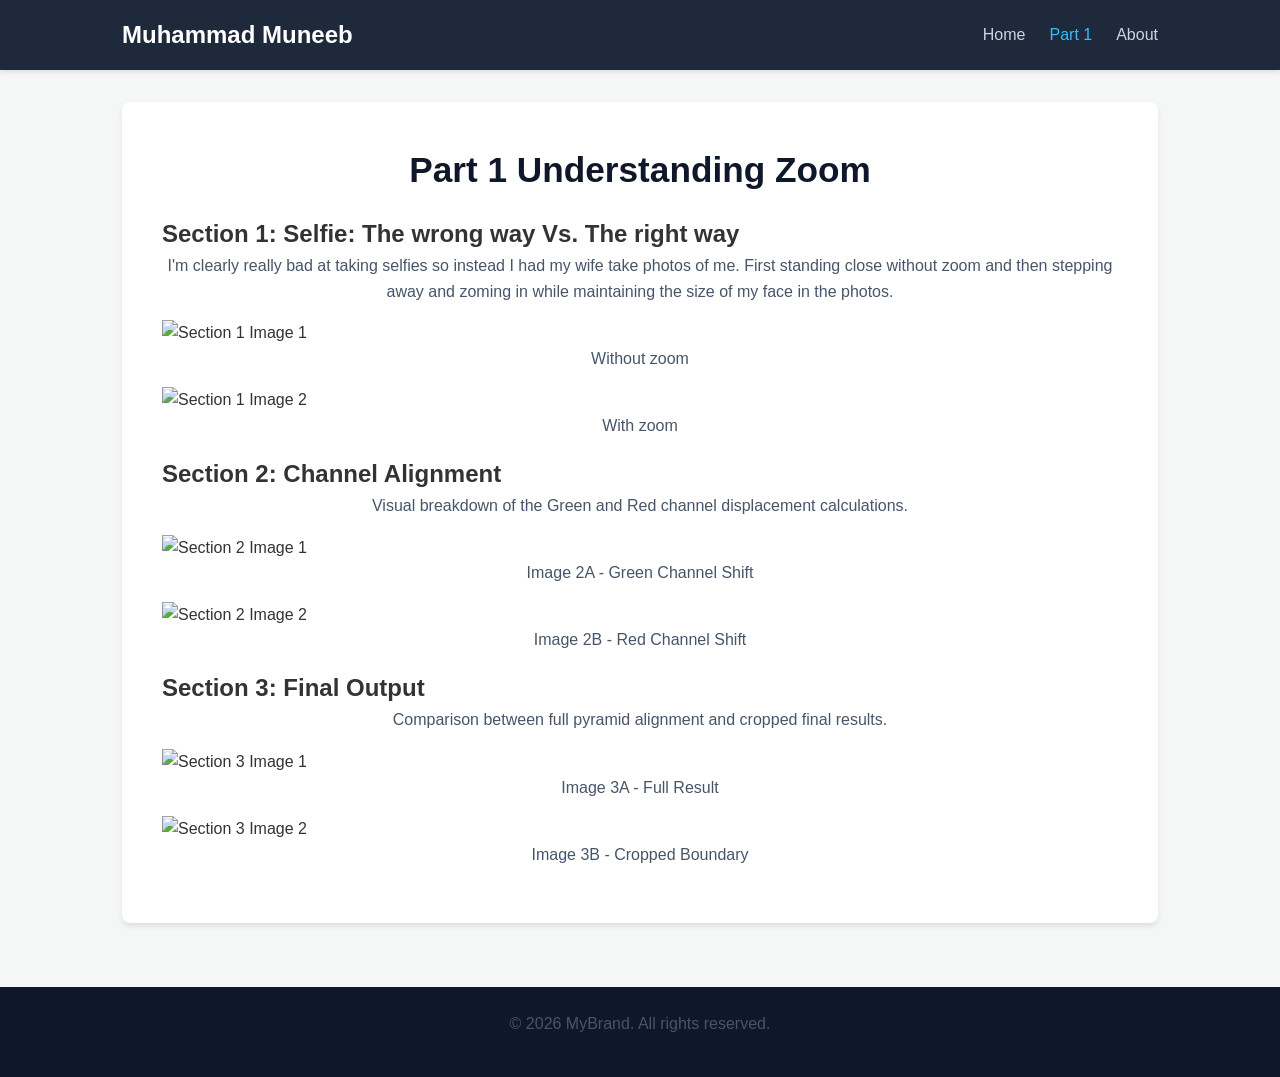
==== Part1.html @ 3f57ae5a "Update Part1.html" ====
<!DOCTYPE html>
<html lang="en">
<head>
    <meta charset="UTF-8">
    <meta name="viewport" content="width=device-width, initial-scale=1.0">
    <title>Part 1 - My Website</title>
    <link rel="stylesheet" href="style.css">
</head>
<body>

    <header>
        <nav>
            <a href="index.html" class="logo">Muhammad Muneeb</a>
            <ul class="nav-links">
                <li><a href="index.html">Home</a></li>
                <li><a href="Part1.html" class="active">Part 1</a></li>
                <li><a href="Part2.html">About</a></li>
            </ul>
        </nav>
    </header>

    <main>
        <div class="card">
            <h1 style="text-align: center;">Part 1 Understanding Zoom</h1>
            
            <!-- SECTION 1 -->
            <div class="section-block">
                <h2 class="section-title">Section 1: Selfie: The wrong way Vs. The right way</h2>
                <p class="section-desc">I'm clearly really bad at taking selfies so instead I had my wife take
                photos of me. First standing close without zoom and then stepping away and zoming in while maintaining 
                the size of my face in the photos. </p>
                
                <div class="image-grid">
                    <div class="image-card">
                        <img src="images/without_zoom.jpeg/400x250" alt="Section 1 Image 1">
                        <p class="image-caption">Without zoom</p>
                    </div>
                    <div class="image-card">
                        <img src="images/with_zoom.jpeg/400x250" alt="Section 1 Image 2">
                        <p class="image-caption">With zoom</p>
                    </div>
                </div>
            </div>

            <!-- SECTION 2 -->
            <div class="section-block">
                <h2 class="section-title">Section 2: Channel Alignment</h2>
                <p class="section-desc">Visual breakdown of the Green and Red channel displacement calculations.</p>
                
                <div class="image-grid">
                    <div class="image-card">
                        <img src="https://via.placeholder.com/400x250" alt="Section 2 Image 1">
                        <p class="image-caption">Image 2A - Green Channel Shift</p>
                    </div>
                    <div class="image-card">
                        <img src="https://via.placeholder.com/400x250" alt="Section 2 Image 2">
                        <p class="image-caption">Image 2B - Red Channel Shift</p>
                    </div>
                </div>
            </div>

            <!-- SECTION 3 -->
            <div class="section-block">
                <h2 class="section-title">Section 3: Final Output</h2>
                <p class="section-desc">Comparison between full pyramid alignment and cropped final results.</p>
                
                <div class="image-grid">
                    <div class="image-card">
                        <img src="https://via.placeholder.com/400x250" alt="Section 3 Image 1">
                        <p class="image-caption">Image 3A - Full Result</p>
                    </div>
                    <div class="image-card">
                        <img src="https://via.placeholder.com/400x250" alt="Section 3 Image 2">
                        <p class="image-caption">Image 3B - Cropped Boundary</p>
                    </div>
                </div>
            </div>

        </div>
    </main>

    <footer>
        <p>&copy; 2026 MyBrand. All rights reserved.</p>
    </footer>

</body>
</html>
---- style.css ----
/* Reset and base styles */
* {
    margin: 0;
    padding: 0;
    box-sizing: border-box;
}

body {
    font-family: 'Segoe UI', Tahoma, Geneva, Verdana, sans-serif;
    line-height: 1.6;
    color: #333;
    background-color: #f4f7f6;
    display: flex;
    flex-direction: column;
    min-height: 100vh;
}

/* Navigation Bar */
header {
    background-color: #1e293b;
    padding: 1rem 0;
    box-shadow: 0 2px 5px rgba(0,0,0,0.1);
}

nav {
    max-width: 1100px;
    margin: 0 auto;
    display: flex;
    justify-content: space-between;
    align-items: center;
    padding: 0 2rem;
}

.logo {
    color: #ffffff;
    font-size: 1.5rem;
    font-weight: bold;
    text-decoration: none;
}

.nav-links {
    list-style: none;
    display: flex;
    gap: 1.5rem;
}

.nav-links a {
    color: #cbd5e1;
    text-decoration: none;
    font-weight: 500;
    transition: color 0.3s ease;
}

.nav-links a:hover,
.nav-links a.active {
    color: #38bdf8;
}

/* Main Container Layout */
main {
    max-width: 1100px;
    margin: 2rem auto;
    padding: 0 2rem;
    flex: 1;
}

.card {
    background: #ffffff;
    padding: 2.5rem;
    border-radius: 8px;
    box-shadow: 0 4px 6px -1px rgba(0, 0, 0, 0.1);
    margin-bottom: 2rem;
    text_align: center;
}

.card h1, 
.card p {
    text-align: center;
    width: 100%;
}

h1 {
    color: #0f172a;
    margin-bottom: 1rem;
    font-size: 2.2rem;
}

p {
    margin-bottom: 1rem;
    color: #475569;
}

/* Primary Button Style */
.btn {
    display: inline-block;
    background-color: #0284c7;
    color: #ffffff;
    padding: 0.75rem 1.5rem;
    border-radius: 6px;
    text-decoration: none;
    font-weight: 600;
    transition: background-color 0.3s ease;
    margin-top: 1rem;
}

.btn:hover {
    background-color: #0369a1;
}

/* Contact Form Styling */
.form-group {
    margin-bottom: 1.2rem;
}

.form-group label {
    display: block;
    margin-bottom: 0.5rem;
    font-weight: 600;
    color: #334155;
}

.form-group input,
.form-group textarea {
    width: 100%;
    padding: 0.75rem;
    border: 1px solid #cbd5e1;
    border-radius: 6px;
    font-family: inherit;
    font-size: 1rem;
}

.form-group input:focus,
.form-group textarea:focus {
    outline: none;
    border-color: #0284c7;
}

/* Footer */
footer {
    background-color: #0f172a;
    color: #94a3b8;
    text-align: center;
    padding: 1.5rem 0;
    margin-top: auto;
}
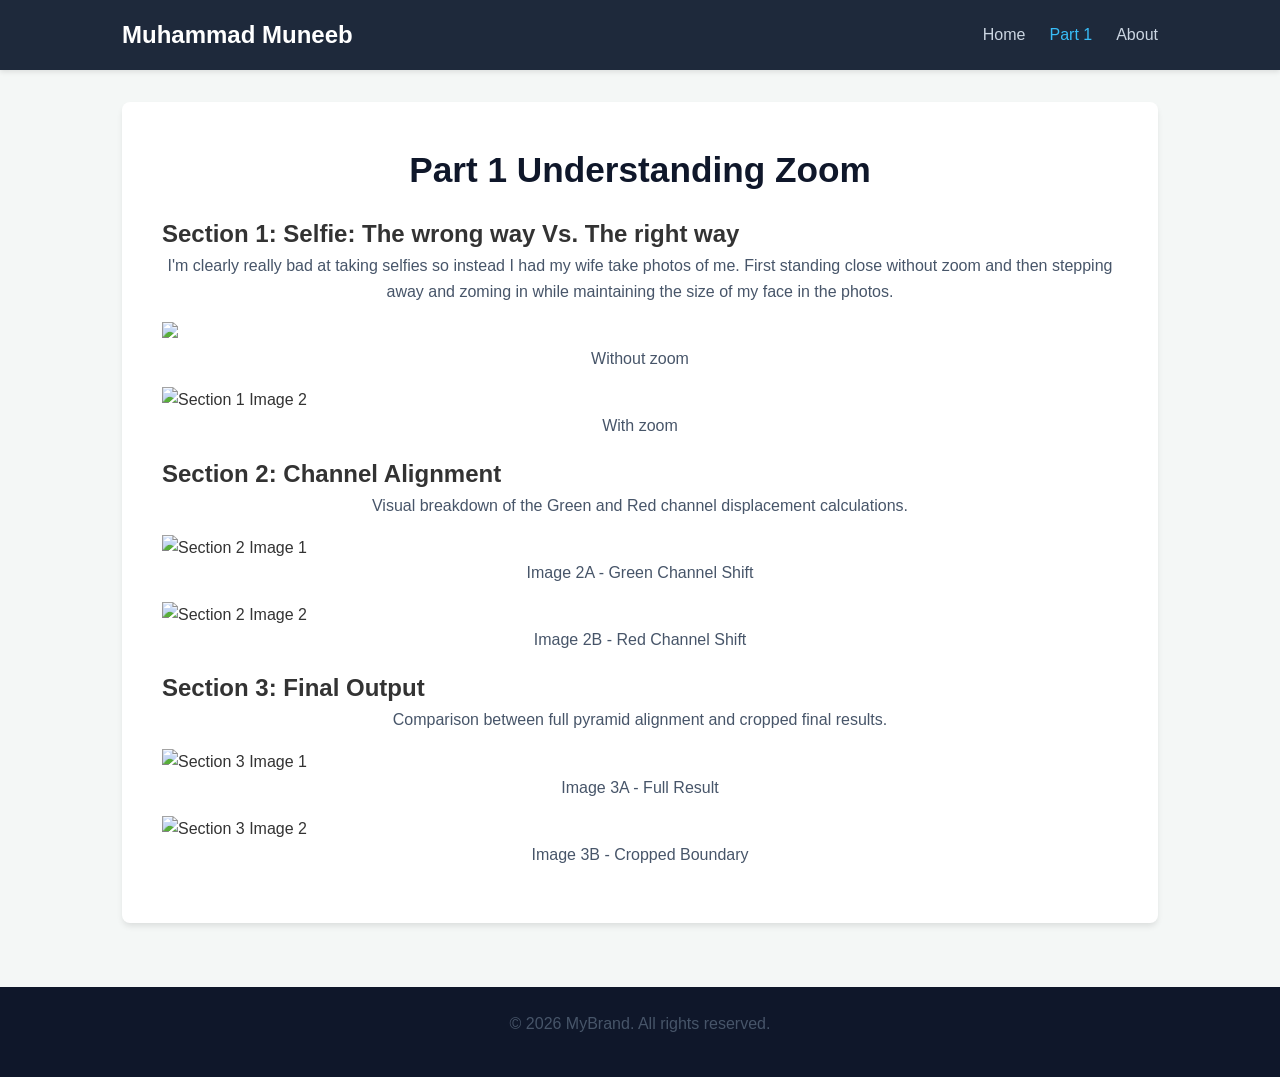
==== commit 4a970948: "Update Part1.html" ====
--- a/Part1.html
+++ b/Part1.html
@@ -32,7 +32,7 @@
                 
                 <div class="image-grid">
                     <div class="image-card">
-                        <img src="images/without_zoom.jpeg/400x250" alt="Section 1 Image 1">
+                        <img src="images/without_zoom.jpeg/400x250">
                         <p class="image-caption">Without zoom</p>
                     </div>
                     <div class="image-card">
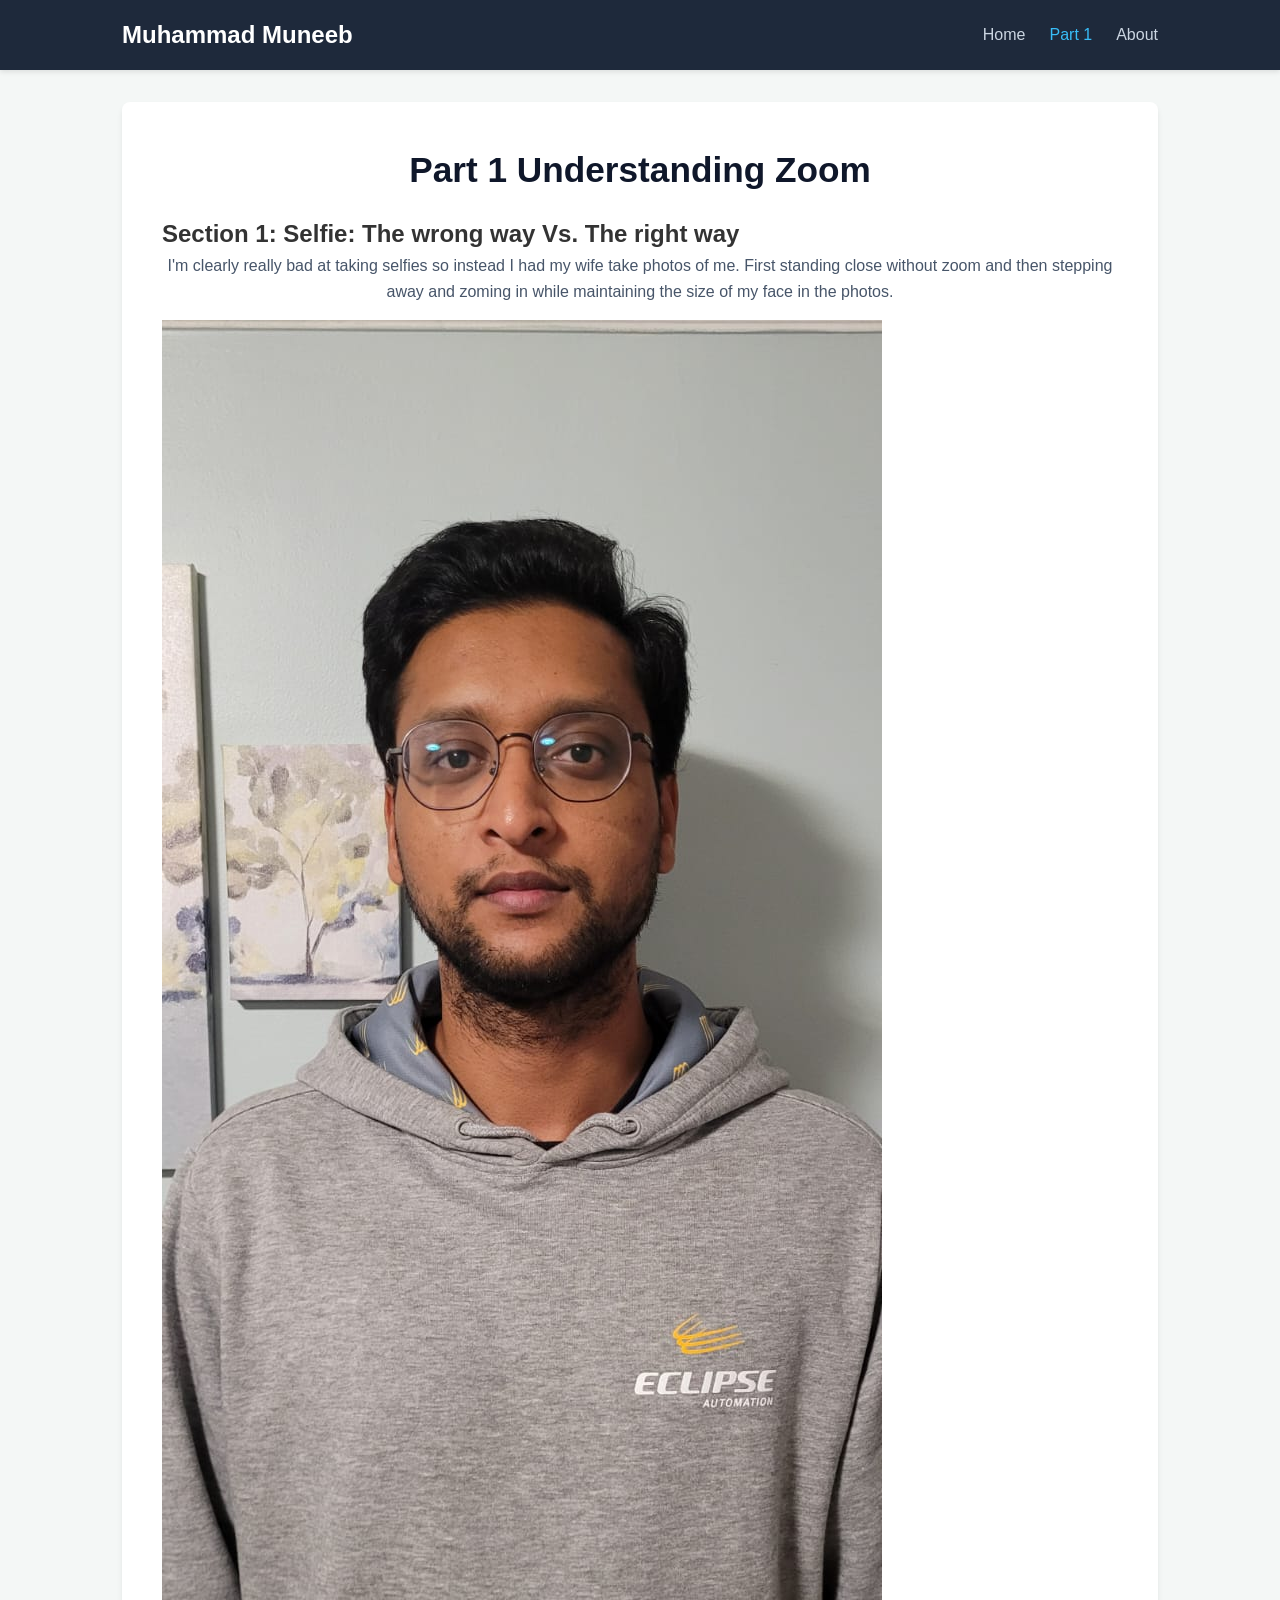
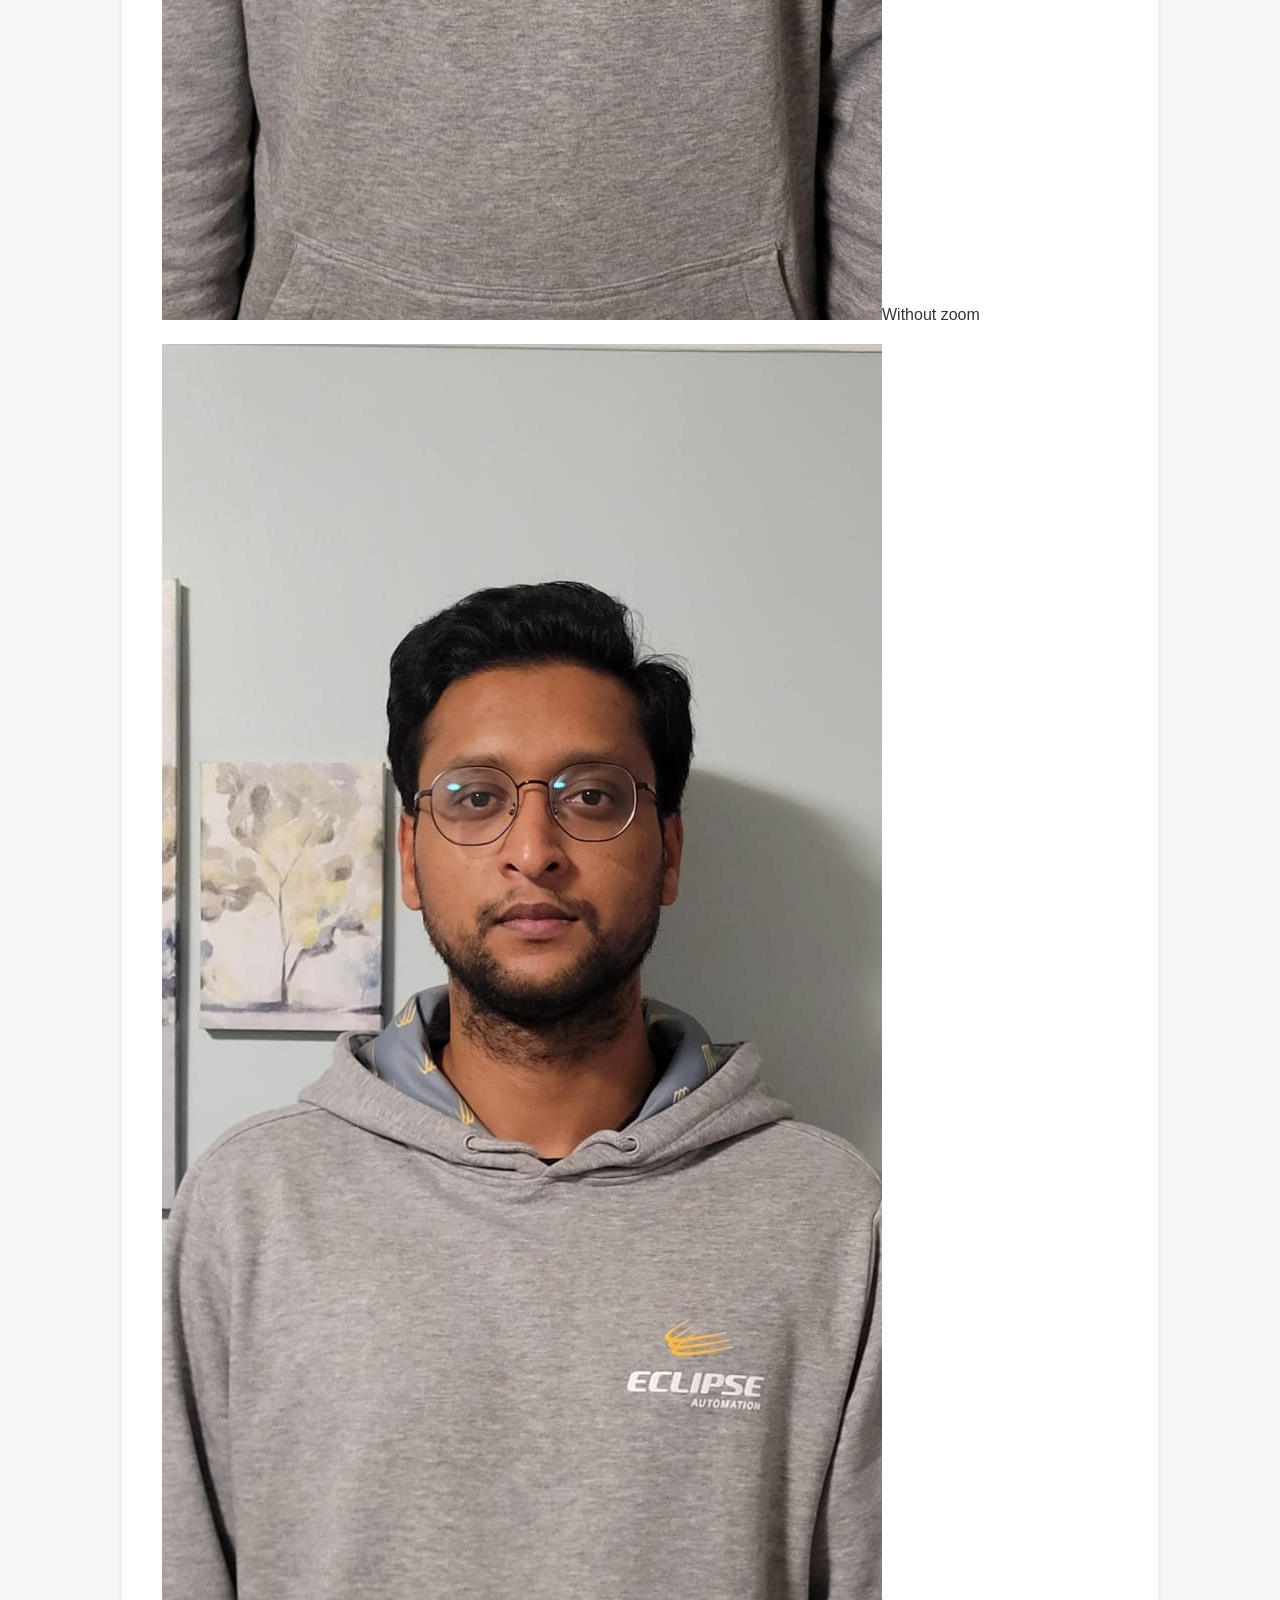
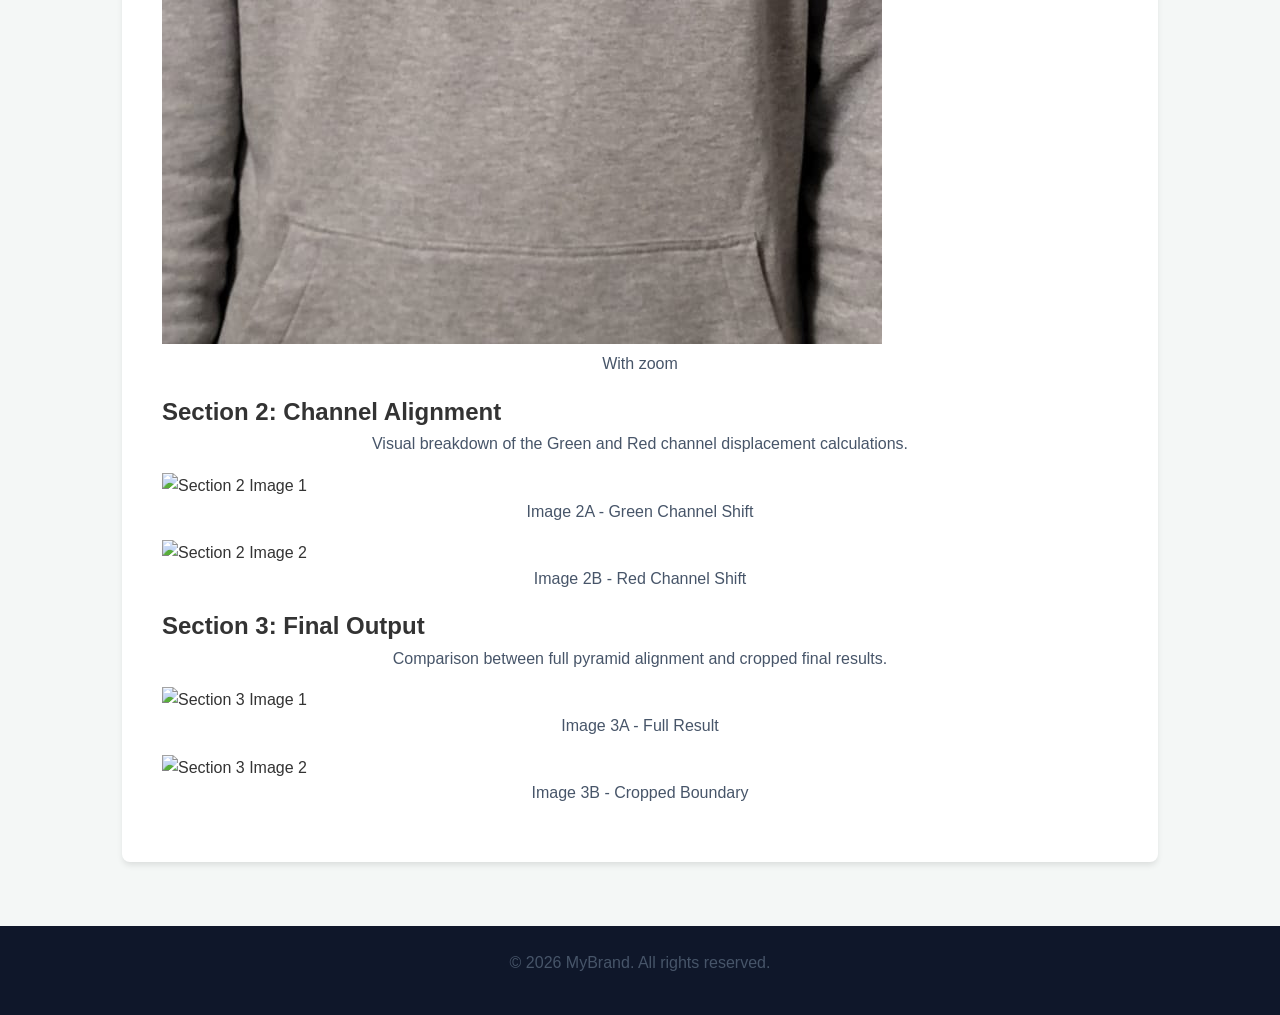
==== commit 1e978ad5: "Update Part1.html" ====
--- a/Part1.html
+++ b/Part1.html
@@ -32,11 +32,11 @@
                 
                 <div class="image-grid">
                     <div class="image-card">
-                        <img src="images/without_zoom.jpeg/400x250">
+                        <img src="images/without_zoom.jpeg" alt="Without Zoom>
                         <p class="image-caption">Without zoom</p>
                     </div>
                     <div class="image-card">
-                        <img src="images/with_zoom.jpeg/400x250" alt="Section 1 Image 2">
+                        <img src="images/with_zoom.jpeg" alt="With Zoom">
                         <p class="image-caption">With zoom</p>
                     </div>
                 </div>
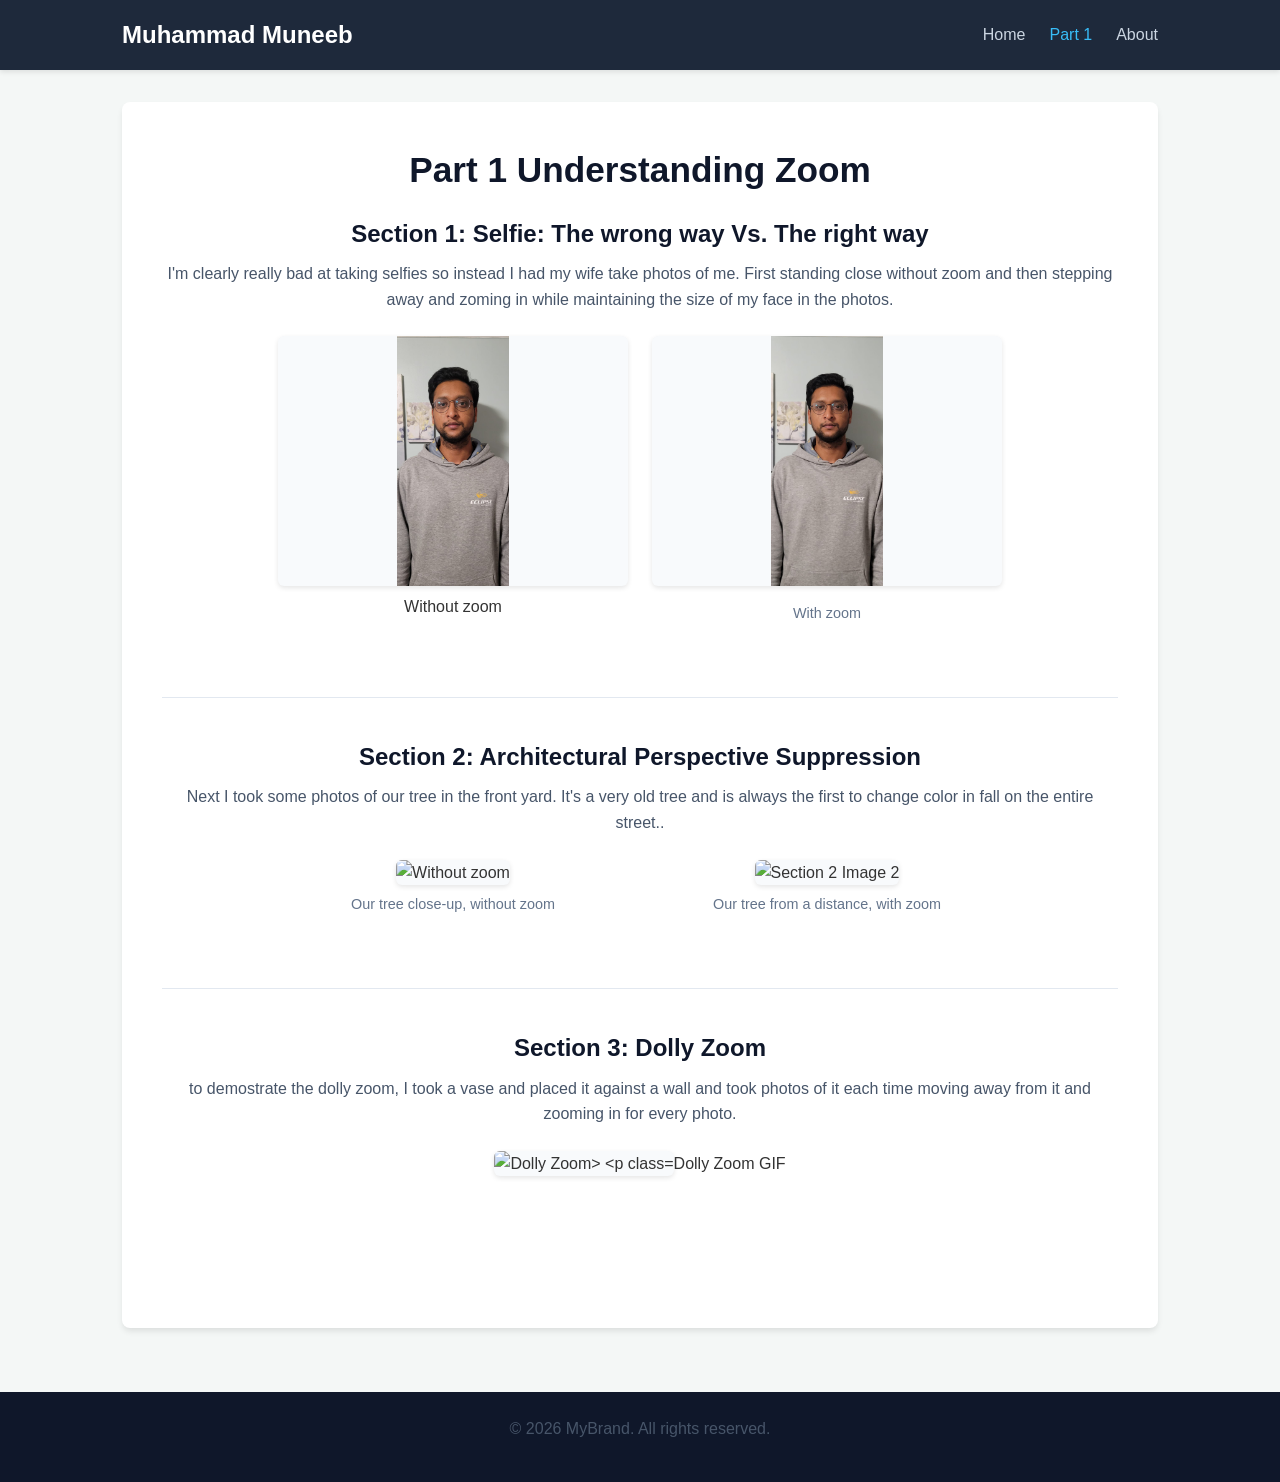
==== commit f8df15be: "Update Part1.html" ====
--- a/Part1.html
+++ b/Part1.html
@@ -44,34 +44,30 @@
 
             <!-- SECTION 2 -->
             <div class="section-block">
-                <h2 class="section-title">Section 2: Channel Alignment</h2>
-                <p class="section-desc">Visual breakdown of the Green and Red channel displacement calculations.</p>
+                <h2 class="section-title">Section 2: Architectural Perspective Suppression</h2>
+                <p class="section-desc">Next I took some photos of our tree in the front yard. It's a very old tree and is always the first to change color in fall on the entire street..</p>
                 
                 <div class="image-grid">
                     <div class="image-card">
-                        <img src="https://via.placeholder.com/400x250" alt="Section 2 Image 1">
-                        <p class="image-caption">Image 2A - Green Channel Shift</p>
+                        <img src="images/without_zoom_nature.jpeg" alt="Without zoom">
+                        <p class="image-caption">Our tree close-up, without zoom</p>
                     </div>
                     <div class="image-card">
-                        <img src="https://via.placeholder.com/400x250" alt="Section 2 Image 2">
-                        <p class="image-caption">Image 2B - Red Channel Shift</p>
+                        <img src="images/with_zoom_nature.jpeg" alt="Section 2 Image 2">
+                        <p class="image-caption">Our tree from a distance, with zoom</p>
                     </div>
                 </div>
             </div>
 
             <!-- SECTION 3 -->
             <div class="section-block">
-                <h2 class="section-title">Section 3: Final Output</h2>
-                <p class="section-desc">Comparison between full pyramid alignment and cropped final results.</p>
+                <h2 class="section-title">Section 3: Dolly Zoom</h2>
+                <p class="section-desc">to demostrate the dolly zoom, I took a vase and placed it against a wall and took photos of it each time moving away from it and zooming in for every photo.</p>
                 
                 <div class="image-grid">
                     <div class="image-card">
-                        <img src="https://via.placeholder.com/400x250" alt="Section 3 Image 1">
-                        <p class="image-caption">Image 3A - Full Result</p>
-                    </div>
-                    <div class="image-card">
-                        <img src="https://via.placeholder.com/400x250" alt="Section 3 Image 2">
-                        <p class="image-caption">Image 3B - Cropped Boundary</p>
+                        <img src="images/dolly_zoom" alt="Dolly Zoom>
+                        <p class="image-caption">Dolly Zoom GIF</p>
                     </div>
                 </div>
             </div>
--- a/style.css
+++ b/style.css
@@ -1,4 +1,6 @@
-/* Reset and base styles */
+/* ==========================================================================
+   1. RESET & BASE STYLES
+   ========================================================================== */
 * {
     margin: 0;
     padding: 0;
@@ -15,7 +17,9 @@
     min-height: 100vh;
 }
 
-/* Navigation Bar */
+/* ==========================================================================
+   2. NAVIGATION BAR
+   ========================================================================== */
 header {
     background-color: #1e293b;
     padding: 1rem 0;
@@ -56,12 +60,15 @@
     color: #38bdf8;
 }
 
-/* Main Container Layout */
+/* ==========================================================================
+   3. MAIN CONTENT CONTAINER & CARD
+   ========================================================================== */
 main {
     max-width: 1100px;
     margin: 2rem auto;
     padding: 0 2rem;
     flex: 1;
+    width: 100%;
 }
 
 .card {
@@ -70,19 +77,14 @@
     border-radius: 8px;
     box-shadow: 0 4px 6px -1px rgba(0, 0, 0, 0.1);
     margin-bottom: 2rem;
-    text_align: center;
-}
-
-.card h1, 
-.card p {
-    text-align: center;
-    width: 100%;
+    text-align: center; /* Centers all inner headings, body text, and inline containers */
 }
 
 h1 {
     color: #0f172a;
     margin-bottom: 1rem;
     font-size: 2.2rem;
+    text-align: center;
 }
 
 p {
@@ -90,7 +92,9 @@
     color: #475569;
 }
 
-/* Primary Button Style */
+/* ==========================================================================
+   4. BUTTONS & FORMS
+   ========================================================================== */
 .btn {
     display: inline-block;
     background-color: #0284c7;
@@ -101,15 +105,17 @@
     font-weight: 600;
     transition: background-color 0.3s ease;
     margin-top: 1rem;
+    border: none;
+    cursor: pointer;
 }
 
 .btn:hover {
     background-color: #0369a1;
 }
 
-/* Contact Form Styling */
 .form-group {
     margin-bottom: 1.2rem;
+    text-align: left; /* Keeps form labels/inputs aligned left inside centered cards */
 }
 
 .form-group label {
@@ -135,7 +141,70 @@
     border-color: #0284c7;
 }
 
-/* Footer */
+/* ==========================================================================
+   5. SECTIONS & SIDE-BY-SIDE IMAGE GRID (UPDATED)
+   ========================================================================== */
+.section-block {
+    margin-bottom: 2.5rem;
+    padding-bottom: 2rem;
+    border-bottom: 1px solid #e2e8f0;
+}
+
+.section-block:last-child {
+    border-bottom: none;
+}
+
+.section-title {
+    font-size: 1.5rem;
+    color: #0f172a;
+    margin-bottom: 0.5rem;
+    text-align: center;
+}
+
+.section-desc {
+    color: #475569;
+    margin-bottom: 1.5rem;
+    text-align: center;
+}
+
+/* Horizontal flexbox container for images */
+.image-grid {
+    display: flex;
+    flex-direction: row;       /* Forces side-by-side alignment */
+    justify-content: center;   /* Centers the image pair horizontally */
+    align-items: flex-start;   /* Aligns top borders cleanly */
+    gap: 1.5rem;               /* Space between left and right image cards */
+    max-width: 800px;          /* Restricts total grid width so images stay controlled */
+    margin: 1.5rem auto;       /* Centers the container within the card */
+}
+
+/* Individual card wrapper for each image */
+.image-card {
+    flex: 1;                   /* Gives each image equal 50% width allocation */
+    max-width: 350px;          /* Prevents individual images from expanding too large */
+    text-align: center;
+}
+
+/* Responsive image sizing controls */
+.image-card img {
+    width: 100%;               /* Fills the image-card container width */
+    max-height: 250px;         /* Caps vertical growth to prevent tall images taking over */
+    object-fit: contain;       /* Preserves exact image aspect ratio without cropping borders */
+    border-radius: 6px;
+    box-shadow: 0 2px 5px rgba(0, 0, 0, 0.1);
+    background-color: #f8fafc; /* Subtle background for transparent/cropped images */
+}
+
+.image-caption {
+    font-size: 0.9rem;
+    color: #64748b;
+    margin-top: 0.5rem;
+    text-align: center;
+}
+
+/* ==========================================================================
+   6. FOOTER & RESPONSIVE BREAKPOINTS
+   ========================================================================== */
 footer {
     background-color: #0f172a;
     color: #94a3b8;
@@ -143,3 +212,16 @@
     padding: 1.5rem 0;
     margin-top: auto;
 }
+
+/* Mobile Responsiveness: Stack images vertically on small mobile screens */
+@media (max-width: 600px) {
+    .image-grid {
+        flex-direction: column;
+        align-items: center;
+    }
+    
+    .image-card {
+        width: 100%;
+        max-width: 100%;
+    }
+}
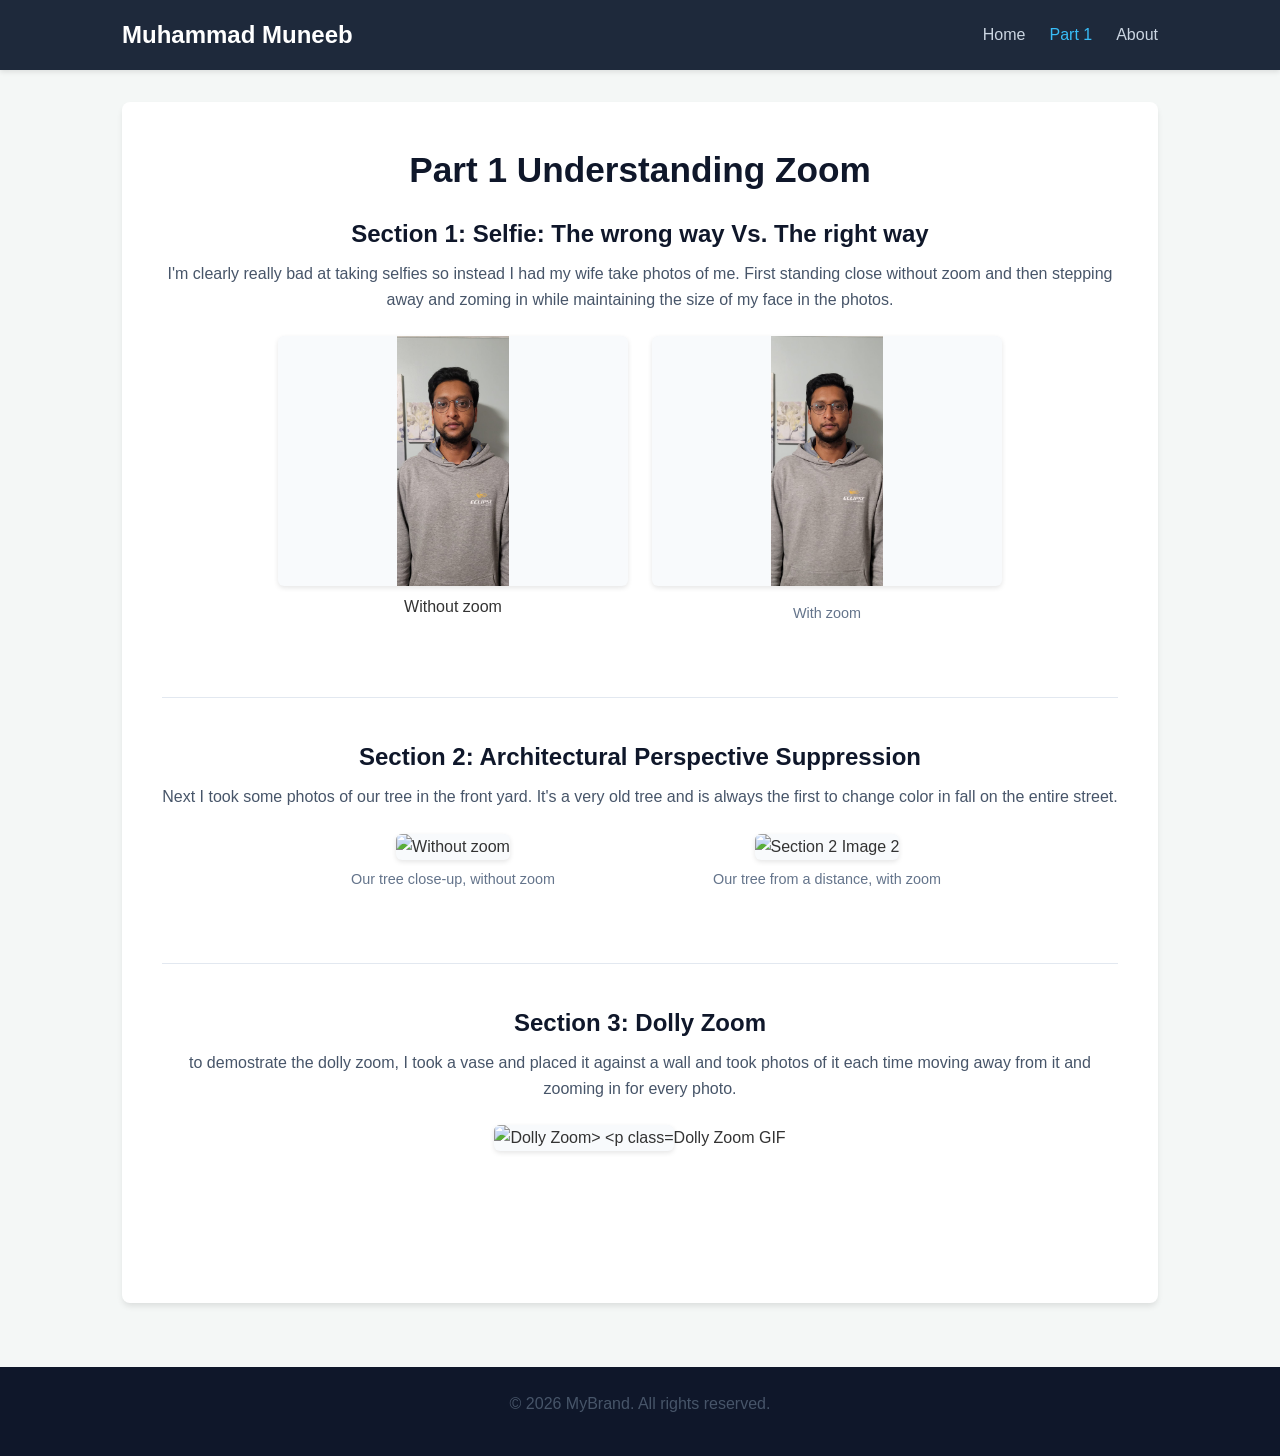
==== commit 48b951e3: "Update Part1.html" ====
--- a/Part1.html
+++ b/Part1.html
@@ -45,7 +45,7 @@
             <!-- SECTION 2 -->
             <div class="section-block">
                 <h2 class="section-title">Section 2: Architectural Perspective Suppression</h2>
-                <p class="section-desc">Next I took some photos of our tree in the front yard. It's a very old tree and is always the first to change color in fall on the entire street..</p>
+                <p class="section-desc">Next I took some photos of our tree in the front yard. It's a very old tree and is always the first to change color in fall on the entire street.</p>
                 
                 <div class="image-grid">
                     <div class="image-card">
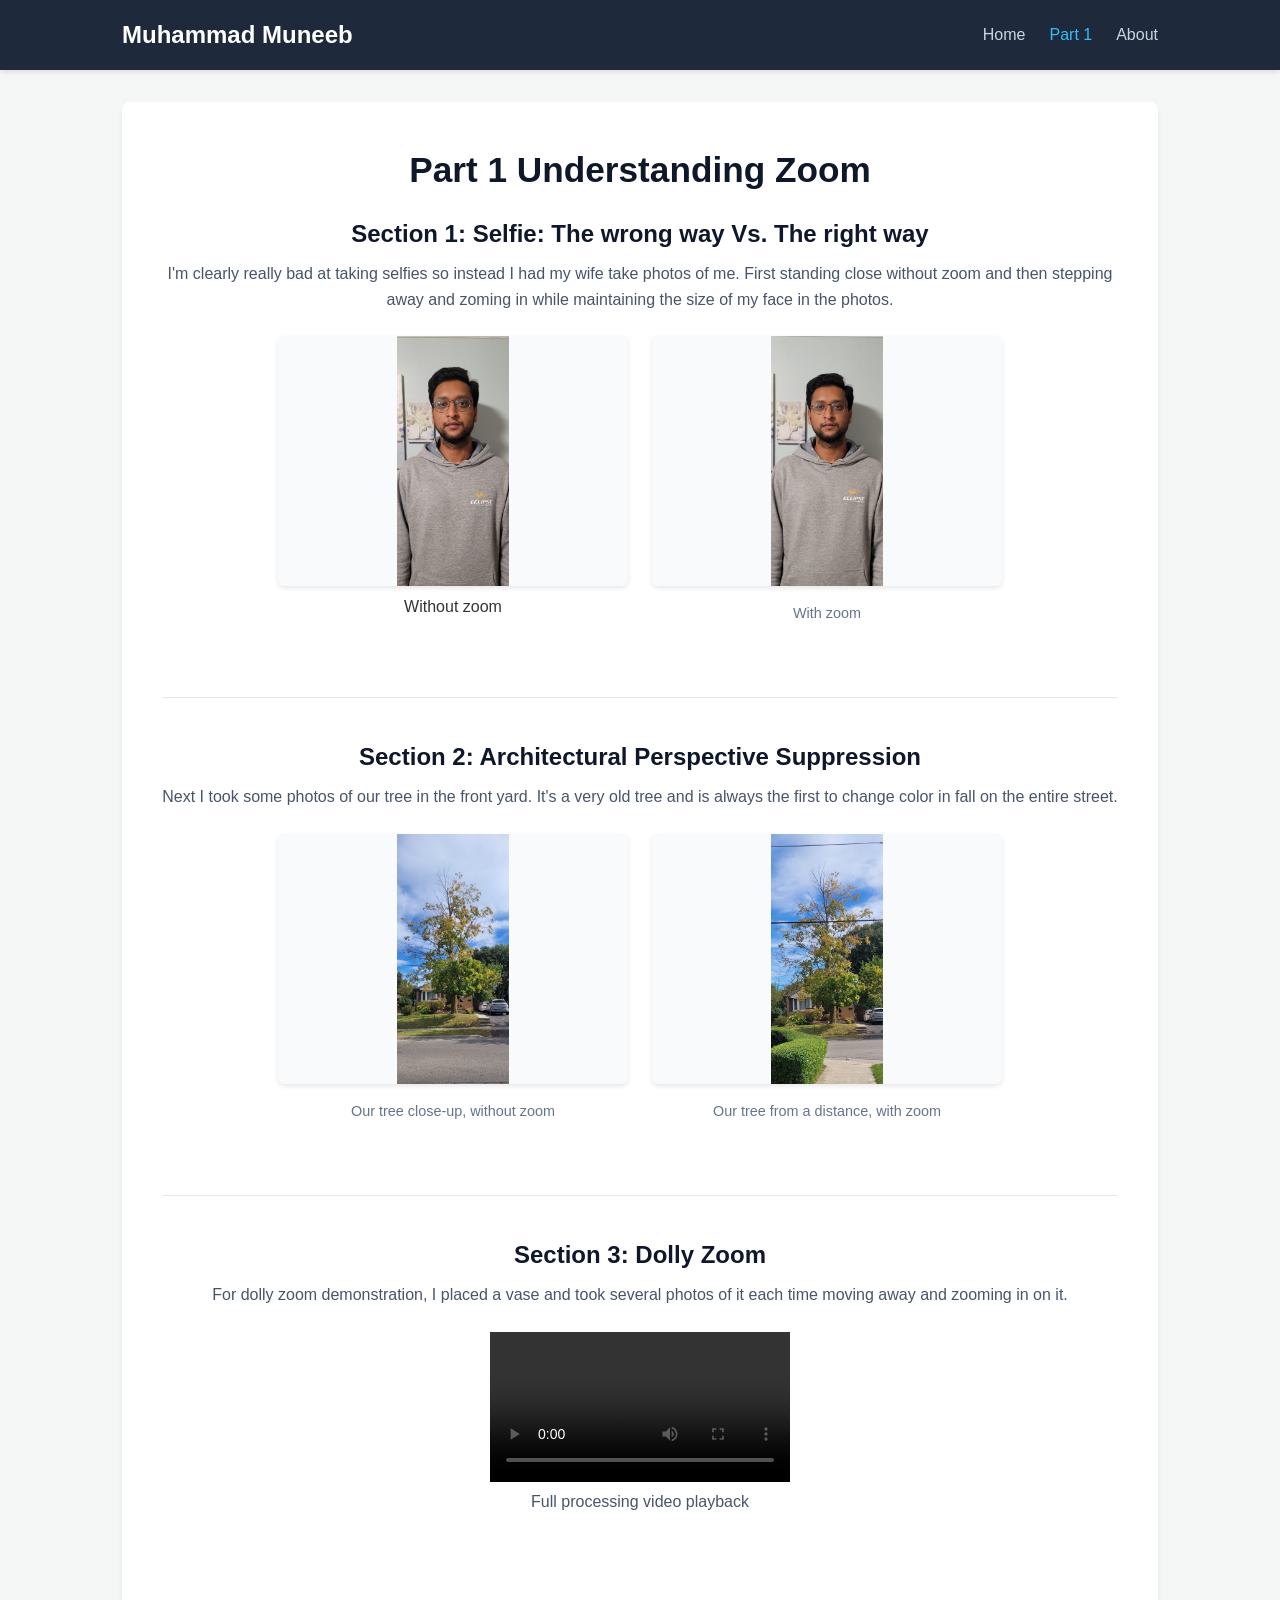
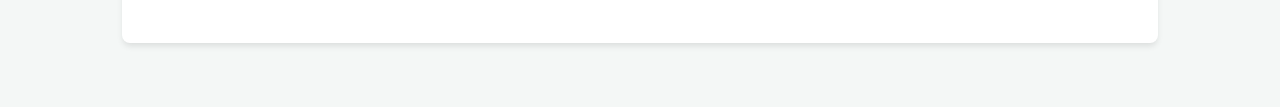
==== commit 7ddf9152: "Update Part1.html" ====
--- a/Part1.html
+++ b/Part1.html
@@ -49,35 +49,32 @@
                 
                 <div class="image-grid">
                     <div class="image-card">
-                        <img src="images/without_zoom_nature.jpeg" alt="Without zoom">
+                        <img src="images/without_zoom_urban.jpeg" alt="Without zoom">
                         <p class="image-caption">Our tree close-up, without zoom</p>
                     </div>
                     <div class="image-card">
-                        <img src="images/with_zoom_nature.jpeg" alt="Section 2 Image 2">
+                        <img src="images/with_zoom_urban.jpeg" alt="Section 2 Image 2">
                         <p class="image-caption">Our tree from a distance, with zoom</p>
                     </div>
                 </div>
             </div>
 
             <!-- SECTION 3 -->
+            <!-- SECTION 3: Video Demonstration -->
             <div class="section-block">
                 <h2 class="section-title">Section 3: Dolly Zoom</h2>
-                <p class="section-desc">to demostrate the dolly zoom, I took a vase and placed it against a wall and took photos of it each time moving away from it and zooming in for every photo.</p>
+                <p class="section-desc">For dolly zoom demonstration, I placed a vase and took several photos of it each time moving away and zooming in on it.</p>
                 
-                <div class="image-grid">
-                    <div class="image-card">
-                        <img src="images/dolly_zoom" alt="Dolly Zoom>
-                        <p class="image-caption">Dolly Zoom GIF</p>
-                    </div>
+                <div class="video-container">
+                    <video controls preload="metadata">
+                        <source src="images/dolly_zoom.mp4" type="video/mp4">
+                        Your browser does not support the video tag.
+                    </video>
+                    <p class="dolly_zoom.mp4">Full processing video playback</p>
                 </div>
             </div>
 
         </div>
     </main>
-
-    <footer>
-        <p>&copy; 2026 MyBrand. All rights reserved.</p>
-    </footer>
-
 </body>
 </html>
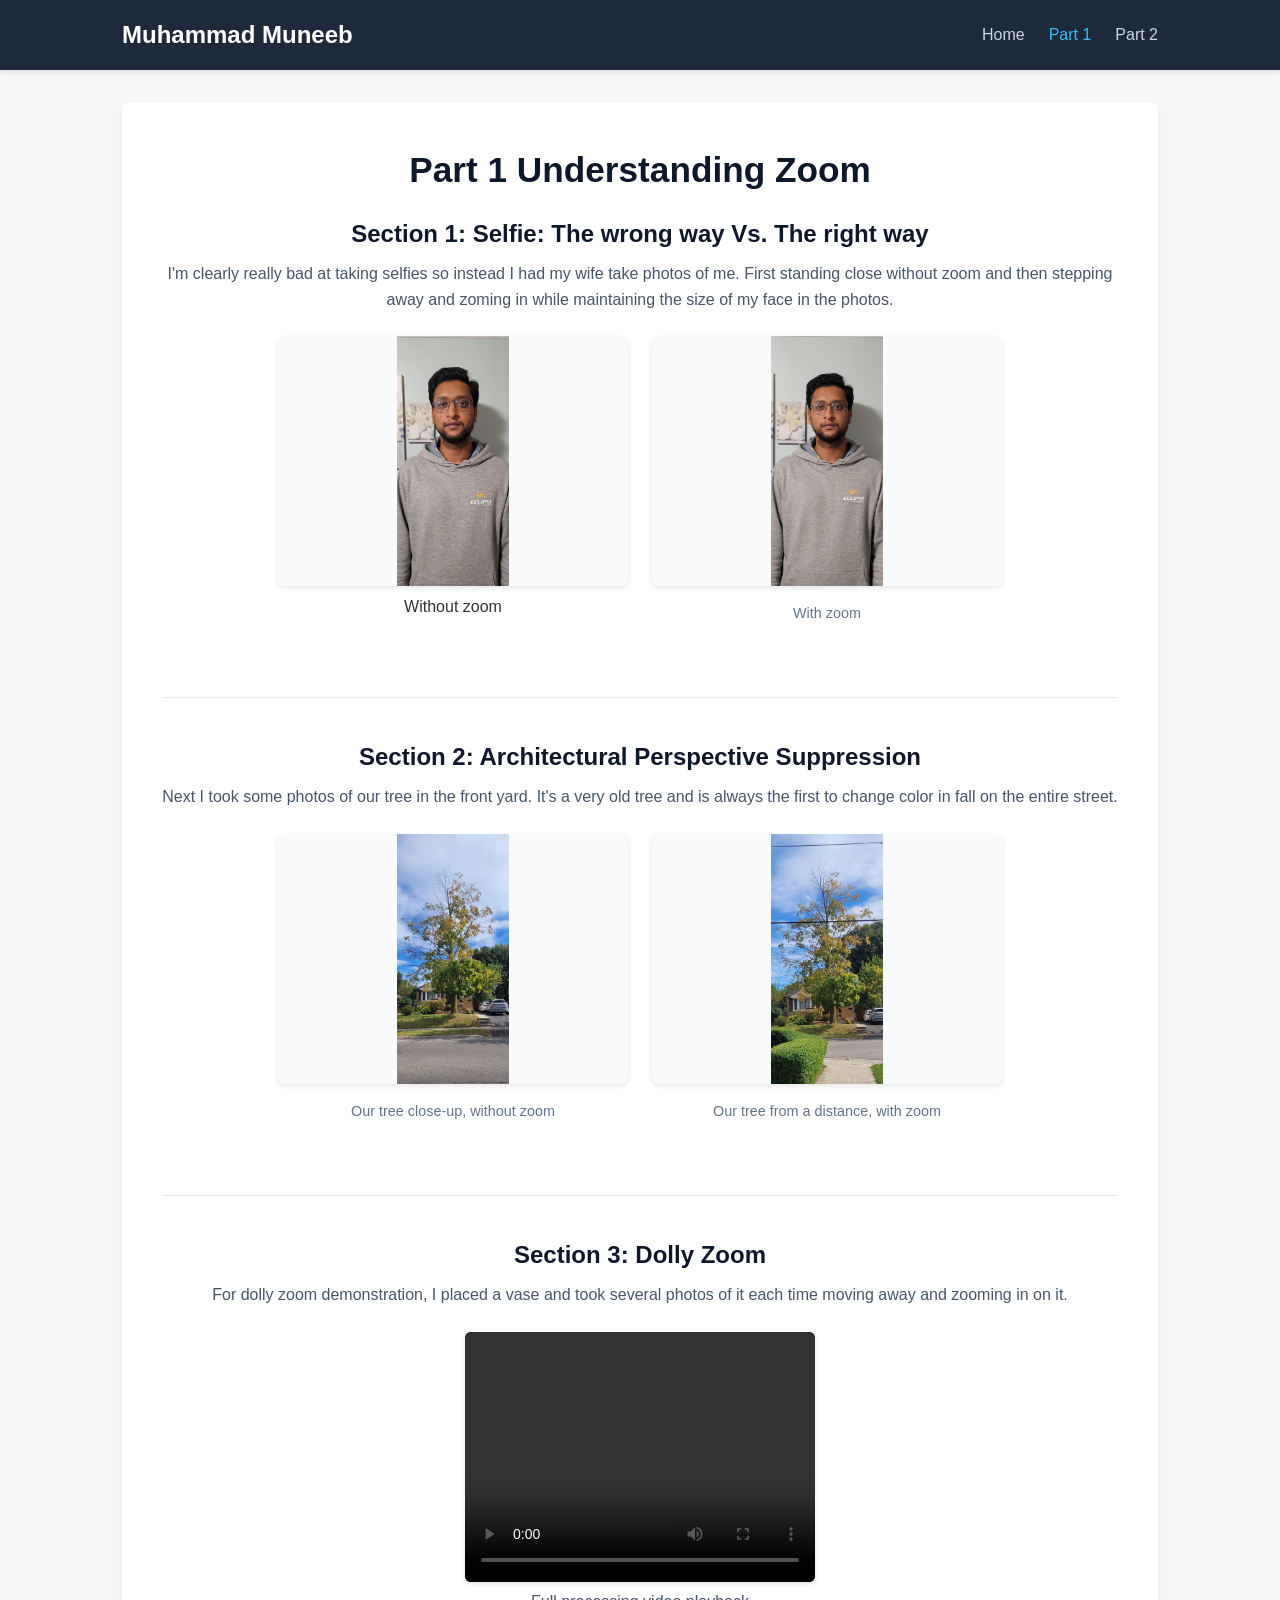
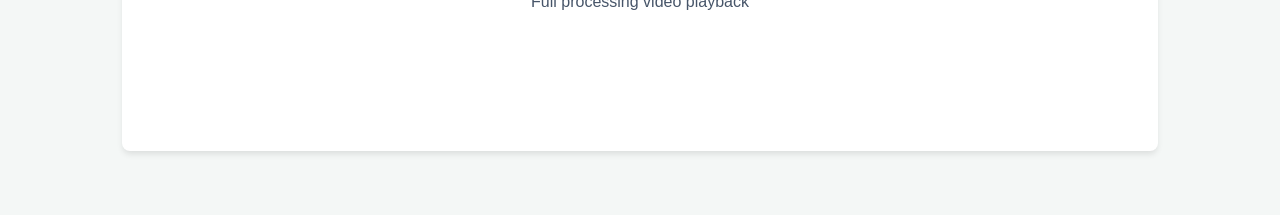
==== commit 1fb3dde1: "Update Part1.html" ====
--- a/Part1.html
+++ b/Part1.html
@@ -14,7 +14,7 @@
             <ul class="nav-links">
                 <li><a href="index.html">Home</a></li>
                 <li><a href="Part1.html" class="active">Part 1</a></li>
-                <li><a href="Part2.html">About</a></li>
+                <li><a href="Part2.html">Part 2</a></li>
             </ul>
         </nav>
     </header>
--- a/style.css
+++ b/style.css
@@ -225,3 +225,19 @@
         max-width: 100%;
     }
 }
+
+.video-container {
+    width: 100%;
+    max-width: 350px;          /* Width matching an individual image card */
+    margin: 1.5rem auto;       /* Centers the video container */
+    text-align: center;
+}
+
+.video-container video {
+    width: 100%;
+    height: 250px;             /* Exact height matching your images */
+    object-fit: contain;       /* Prevents video stretching/distortion */
+    border-radius: 6px;
+    box-shadow: 0 2px 5px rgba(0, 0, 0, 0.1);
+    background-color: #000;
+}
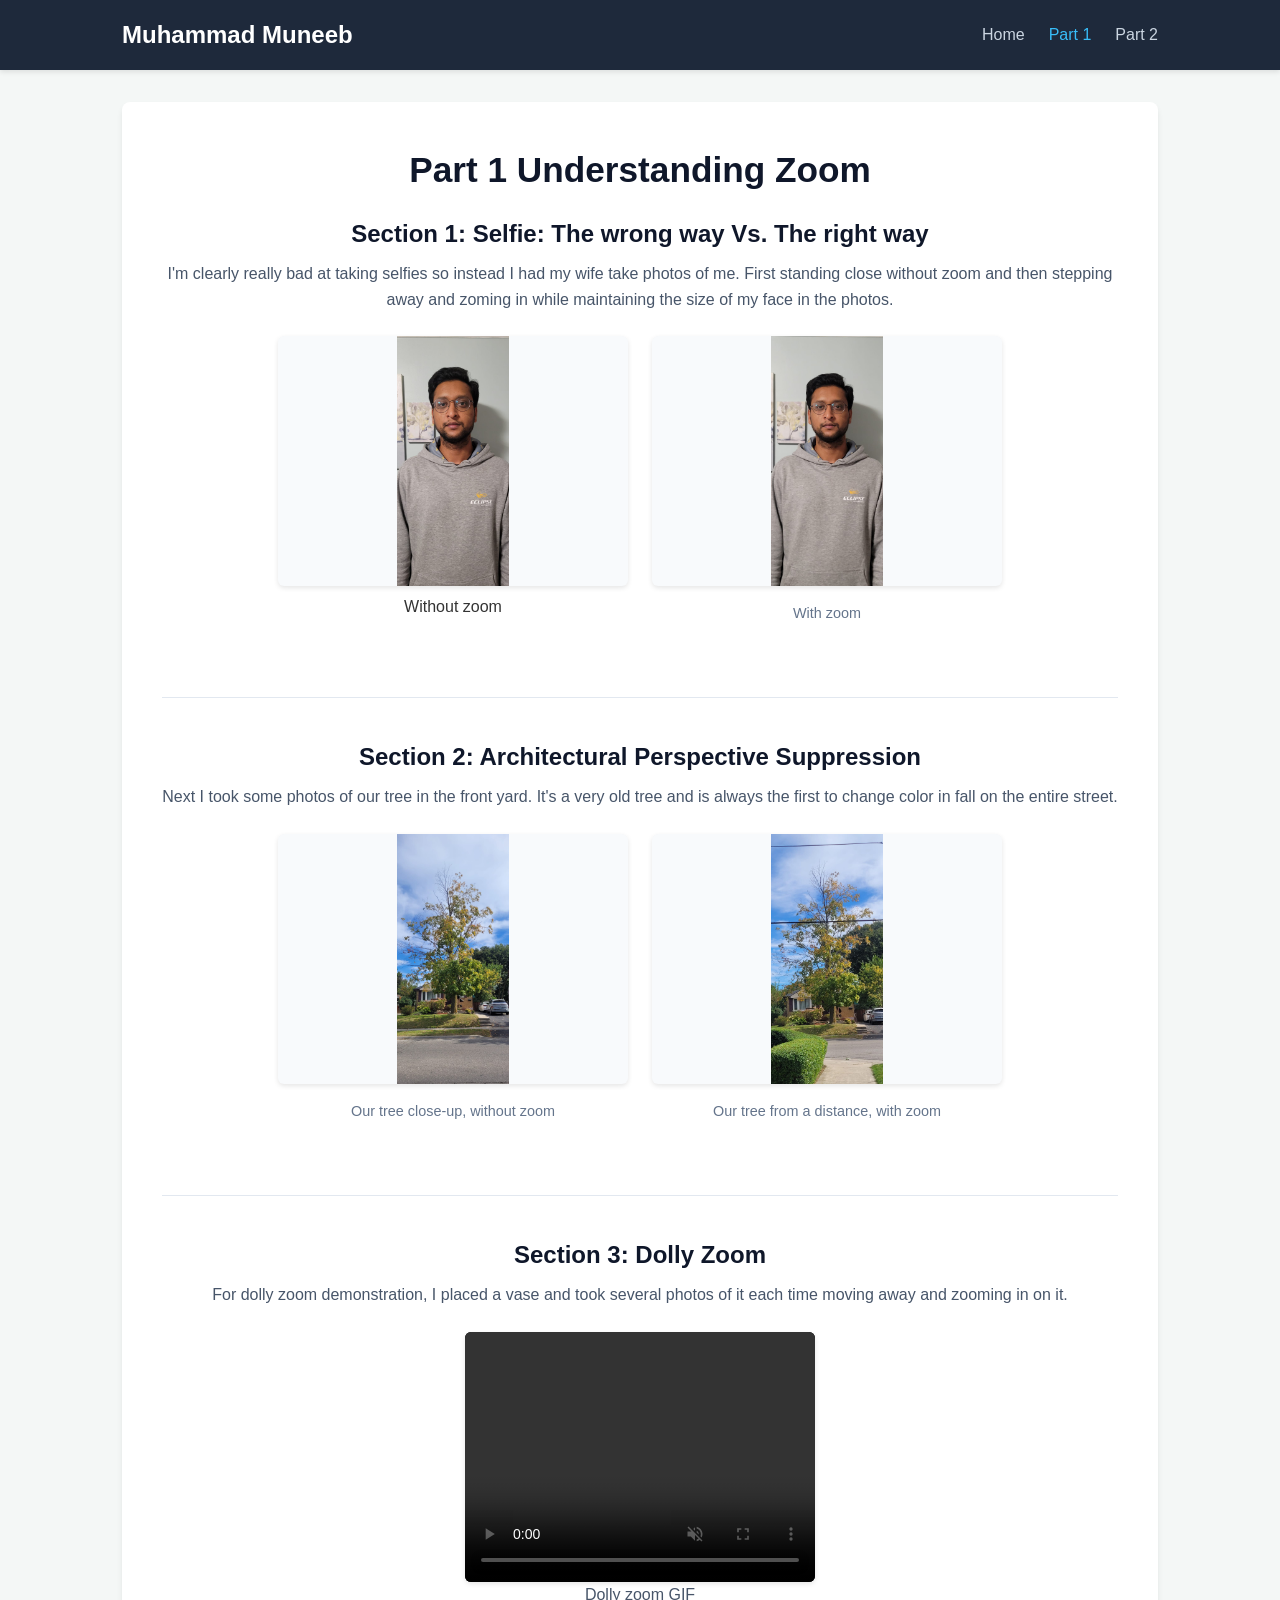
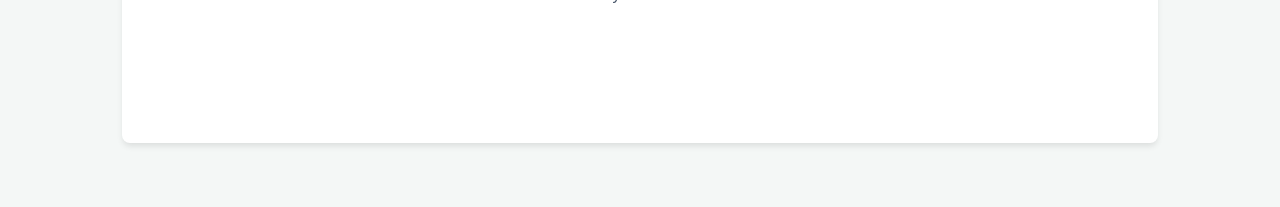
==== commit 9812c2c2: "Update Part1.html" ====
--- a/Part1.html
+++ b/Part1.html
@@ -41,8 +41,6 @@
                     </div>
                 </div>
             </div>
-
-            <!-- SECTION 2 -->
             <div class="section-block">
                 <h2 class="section-title">Section 2: Architectural Perspective Suppression</h2>
                 <p class="section-desc">Next I took some photos of our tree in the front yard. It's a very old tree and is always the first to change color in fall on the entire street.</p>
@@ -58,19 +56,16 @@
                     </div>
                 </div>
             </div>
-
-            <!-- SECTION 3 -->
-            <!-- SECTION 3: Video Demonstration -->
             <div class="section-block">
                 <h2 class="section-title">Section 3: Dolly Zoom</h2>
                 <p class="section-desc">For dolly zoom demonstration, I placed a vase and took several photos of it each time moving away and zooming in on it.</p>
                 
                 <div class="video-container">
-                    <video controls preload="metadata">
+                    <video controls autoplay loop muted playsinline preload="metadata">
                         <source src="images/dolly_zoom.mp4" type="video/mp4">
                         Your browser does not support the video tag.
                     </video>
-                    <p class="dolly_zoom.mp4">Full processing video playback</p>
+                    <p class="dolly_zoom.mp4">Dolly zoom GIF</p>
                 </div>
             </div>
 
--- a/style.css
+++ b/style.css
@@ -226,18 +226,22 @@
     }
 }
 
+/* ==========================================================================
+   VIDEO CONTAINER STYLING (FIXED RESIZING)
+   ========================================================================== */
 .video-container {
-    width: 100%;
-    max-width: 350px;          /* Width matching an individual image card */
-    margin: 1.5rem auto;       /* Centers the video container */
+    width: 350px !important;       /* Hard limit matching image card width */
+    max-width: 100%;               /* Prevents overflow on mobile screens */
+    margin: 1.5rem auto;           /* Centers the video player */
     text-align: center;
 }
 
 .video-container video {
-    width: 100%;
-    height: 250px;             /* Exact height matching your images */
-    object-fit: contain;       /* Prevents video stretching/distortion */
+    width: 100% !important;
+    height: 250px !important;      /* Exact height matching your images */
+    object-fit: contain;           /* Scales video inside frame without stretching */
     border-radius: 6px;
     box-shadow: 0 2px 5px rgba(0, 0, 0, 0.1);
-    background-color: #000;
-}
+    background-color: #000;        /* Black letterbox background */
+    display: block;
+}
